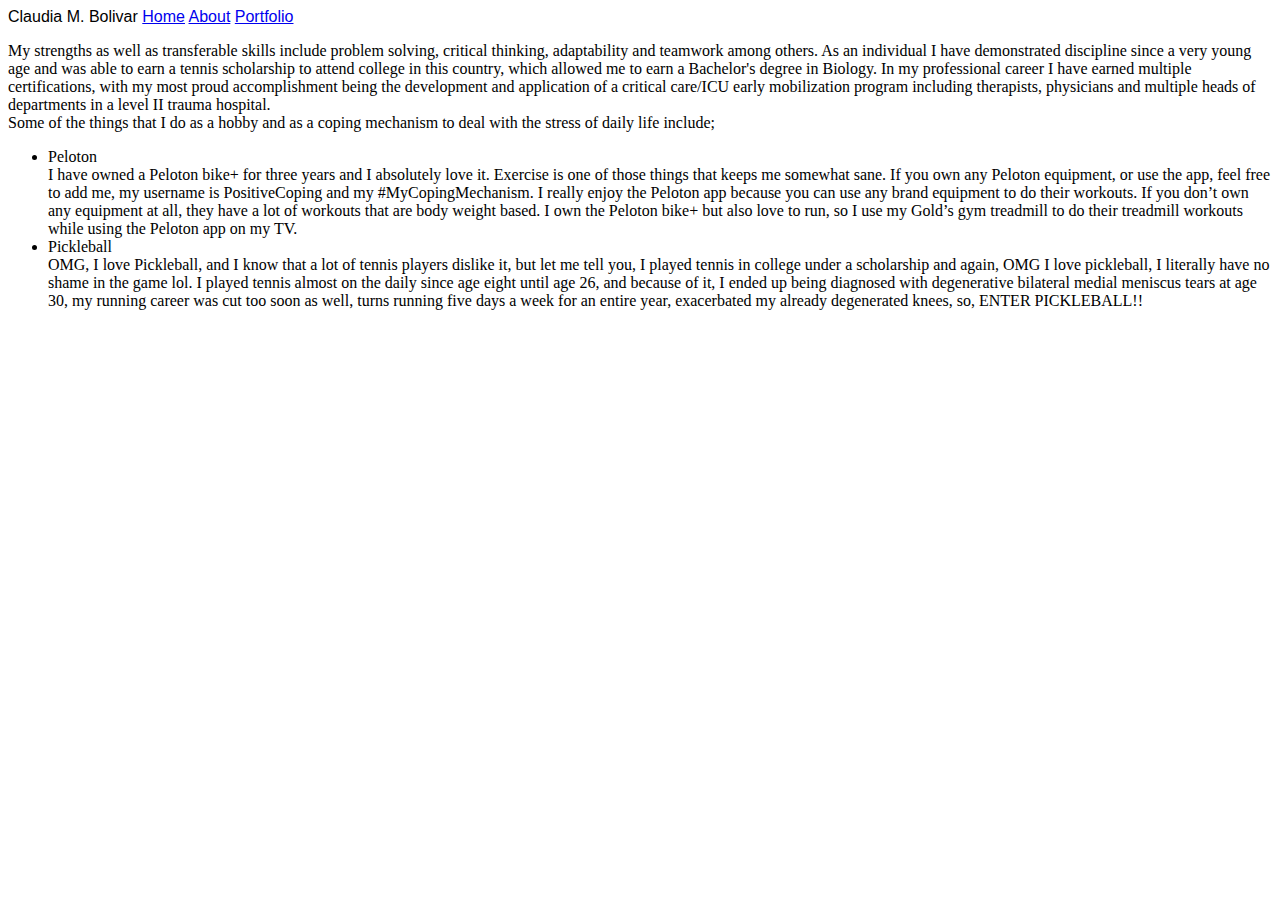
==== about.html @ 5159d19f "about" ====
<!DOCTYPE html>
<html lang="en">

<head>
    <meta charset="UTF-8">
    <meta name="viewport" content="width=device-width, initial-scale=1.0">
    <title>About</title>
    <link rel="stylesheet" href="style.css">
    <script src="Javascript.js"></script>
</head>
<section>
    <div style="font-family: Verdana, Geneva, Tahoma, sans-serif;">
        <div class="topnav" id="myTopnav">
            Claudia M. Bolivar
            <a href="./index.html" class="active">Home</a>
            <a href="./about.html">About</a>
            <a href="./portfolio.html">Portfolio</a>
        </div>

    </div>
</section>

<body>
    <p>
        My strengths as well as transferable skills include problem solving, critical thinking, adaptability and
        teamwork among others. As an individual I have demonstrated discipline since a very young age and was able to
        earn a tennis scholarship to attend college in this country, which allowed me to earn a Bachelor's degree in
        Biology. In my professional career I have earned multiple certifications, with my most proud accomplishment
        being the development and application of a critical care/ICU early mobilization program including therapists,
        physicians and multiple heads of departments in a level II trauma hospital.
        <br>
        Some of the things that I do as a hobby and as a coping mechanism to deal with the stress of daily life include;
    <ul>
        <li>Peloton</li>
        I have owned a Peloton bike+ for three years and I absolutely love it. Exercise is one of those things that
        keeps me somewhat sane. If you own any Peloton equipment, or use the app, feel free to add me, my username is
        PositiveCoping and my #MyCopingMechanism. I really enjoy the Peloton app because you can use any brand equipment
        to do their workouts. If you don’t own any equipment at all, they have a lot of workouts that are body weight
        based. I own the Peloton bike+ but also love to run, so I use my Gold’s gym treadmill to do their treadmill
        workouts while using the Peloton app on my TV.
        <li>Pickleball</li>

        OMG, I love Pickleball, and I know that a lot of tennis players dislike it, but let me tell you, I played tennis
        in college under a scholarship and again, OMG I love pickleball, I literally have no shame in the game lol. I
        played tennis almost on the daily since age eight until age 26,
        and because of it, I ended up being diagnosed with degenerative bilateral medial meniscus tears at age 30, my
        running career was cut too soon as well, turns running five days a week for an entire year, exacerbated my
        already degenerated knees, so, ENTER PICKLEBALL!!
    </ul>
    <br>







    </p>
</body>

</html>
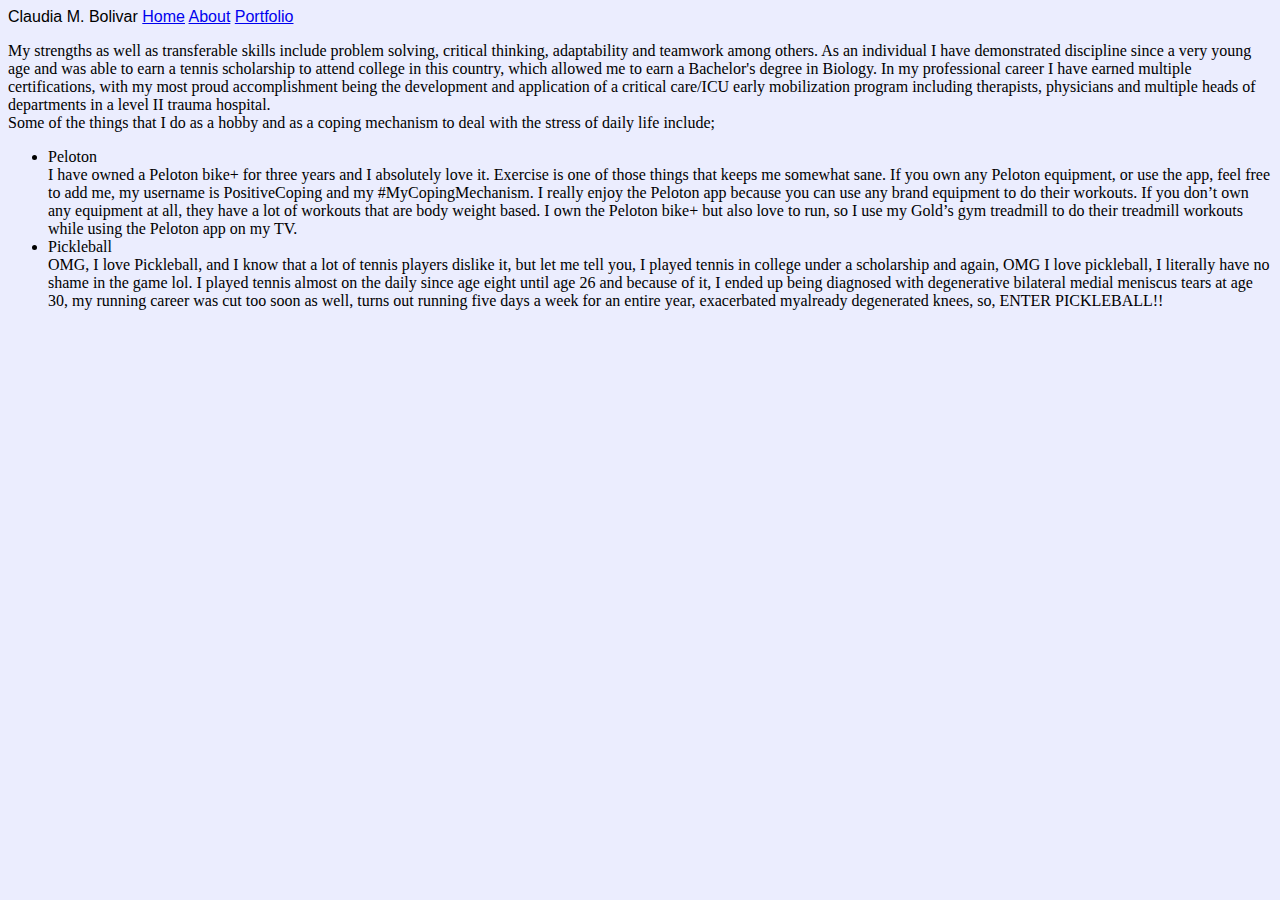
==== commit aa7d5bdc: "Update about.html" ====
--- a/about.html
+++ b/about.html
@@ -16,10 +16,8 @@
             <a href="./about.html">About</a>
             <a href="./portfolio.html">Portfolio</a>
         </div>
-
     </div>
 </section>
-
 <body>
     <p>
         My strengths as well as transferable skills include problem solving, critical thinking, adaptability and
@@ -38,24 +36,14 @@
         to do their workouts. If you don’t own any equipment at all, they have a lot of workouts that are body weight
         based. I own the Peloton bike+ but also love to run, so I use my Gold’s gym treadmill to do their treadmill
         workouts while using the Peloton app on my TV.
+       
         <li>Pickleball</li>
-
         OMG, I love Pickleball, and I know that a lot of tennis players dislike it, but let me tell you, I played tennis
         in college under a scholarship and again, OMG I love pickleball, I literally have no shame in the game lol. I
-        played tennis almost on the daily since age eight until age 26,
-        and because of it, I ended up being diagnosed with degenerative bilateral medial meniscus tears at age 30, my
-        running career was cut too soon as well, turns running five days a week for an entire year, exacerbated my
-        already degenerated knees, so, ENTER PICKLEBALL!!
+        played tennis almost on the daily since age eight until age 26 and because of it, I ended up being diagnosed with 
+        degenerative bilateral medial meniscus tears at age 30, my running career was cut too soon as well, turns out running 
+        five days a week for an entire year, exacerbated myalready degenerated knees, so, ENTER PICKLEBALL!!
     </ul>
-    <br>
-
-
-
-
-
-
-
-    </p>
+   </p>
 </body>
-
-</html>+</html>
--- a/style.css
+++ b/style.css
@@ -0,0 +1,3 @@
+html {
+    background-color: #162cf516;
+}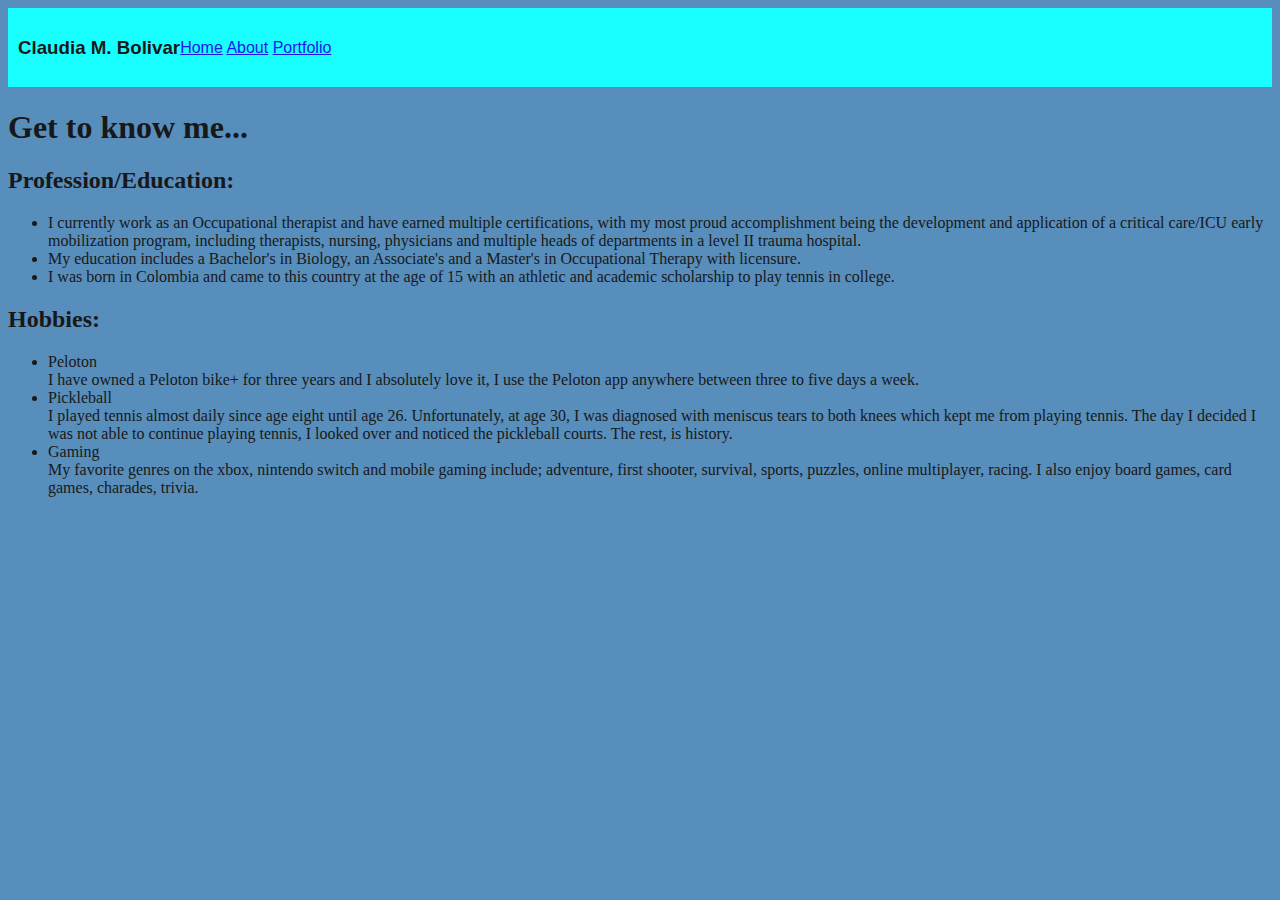
==== commit 7cd4cdb8: "content" ====
--- a/about.html
+++ b/about.html
@@ -8,42 +8,62 @@
     <link rel="stylesheet" href="style.css">
     <script src="Javascript.js"></script>
 </head>
-<section>
-    <div style="font-family: Verdana, Geneva, Tahoma, sans-serif;">
-        <div class="topnav" id="myTopnav">
-            Claudia M. Bolivar
-            <a href="./index.html" class="active">Home</a>
+<section style="font-family: Verdana, Geneva, Tahoma, sans-serif;">
+    <nav>
+        <div>
+            <h3>Claudia M. Bolivar</h3>
+        </div>
+        <div id="links">
+            <a href="./index.html">Home</a>
             <a href="./about.html">About</a>
             <a href="./portfolio.html">Portfolio</a>
         </div>
+    </nav>
+</section>
+<header>
+    <h1>Get to know me...</h1>
+</header>
+
+<body>
+    <div>
+        <h2>
+            Profession/Education:
+        </h2>
+        <ul>
+            <li>
+                I currently work as an Occupational therapist and have earned multiple certifications, with my most
+                proud accomplishment
+                being the development and application of a critical care/ICU early mobilization program, including
+                therapists,
+                nursing, physicians and multiple heads of departments in a level II trauma hospital.
+            </li>
+            <li>
+                My education includes a Bachelor's in Biology, an Associate's and a Master's in Occupational Therapy
+                with licensure.
+            </li>
+            <li>
+                I was born in Colombia and came to this country at the age of 15 with an athletic and academic
+                scholarship to play tennis in college.
+            </li>
+        </ul>
     </div>
-</section>
-<body>
-    <p>
-        My strengths as well as transferable skills include problem solving, critical thinking, adaptability and
-        teamwork among others. As an individual I have demonstrated discipline since a very young age and was able to
-        earn a tennis scholarship to attend college in this country, which allowed me to earn a Bachelor's degree in
-        Biology. In my professional career I have earned multiple certifications, with my most proud accomplishment
-        being the development and application of a critical care/ICU early mobilization program including therapists,
-        physicians and multiple heads of departments in a level II trauma hospital.
-        <br>
-        Some of the things that I do as a hobby and as a coping mechanism to deal with the stress of daily life include;
-    <ul>
-        <li>Peloton</li>
-        I have owned a Peloton bike+ for three years and I absolutely love it. Exercise is one of those things that
-        keeps me somewhat sane. If you own any Peloton equipment, or use the app, feel free to add me, my username is
-        PositiveCoping and my #MyCopingMechanism. I really enjoy the Peloton app because you can use any brand equipment
-        to do their workouts. If you don’t own any equipment at all, they have a lot of workouts that are body weight
-        based. I own the Peloton bike+ but also love to run, so I use my Gold’s gym treadmill to do their treadmill
-        workouts while using the Peloton app on my TV.
-       
-        <li>Pickleball</li>
-        OMG, I love Pickleball, and I know that a lot of tennis players dislike it, but let me tell you, I played tennis
-        in college under a scholarship and again, OMG I love pickleball, I literally have no shame in the game lol. I
-        played tennis almost on the daily since age eight until age 26 and because of it, I ended up being diagnosed with 
-        degenerative bilateral medial meniscus tears at age 30, my running career was cut too soon as well, turns out running 
-        five days a week for an entire year, exacerbated myalready degenerated knees, so, ENTER PICKLEBALL!!
-    </ul>
-   </p>
+    <div>
+        <h2>
+            Hobbies:
+        </h2>
+        <ul>
+            <li>Peloton</li>
+            I have owned a Peloton bike+ for three years and I absolutely love it, I use the Peloton app anywhere
+            between three to five days a week.
+            <li>Pickleball</li>
+            I played tennis almost daily since age eight until age 26. Unfortunately, at age 30, I was diagnosed with
+            meniscus tears to both knees which kept me from playing tennis. The day I decided I was not able to continue
+            playing tennis, I looked over and noticed the pickleball courts. The rest, is history.
+            <li>Gaming</li>
+            My favorite genres on the xbox, nintendo switch and mobile gaming include; adventure, first shooter,
+            survival, sports, puzzles, online multiplayer, racing. I also enjoy board games, card games, charades,
+            trivia.
+    </div>
 </body>
-</html>
+
+</html>--- a/style.css
+++ b/style.css
@@ -1,3 +1,23 @@
 html {
-    background-color: #162cf516;
-}+  background-color: steelblue;
+  opacity: 90%;
+}
+h3 {
+    color: black;
+}
+nav {
+    align-items: center;
+    background-color: aqua;
+    padding: 10px;
+    display: flex;
+}  
+links {
+display: block;
+} 
+    
+
+   
+    
+    
+
+   
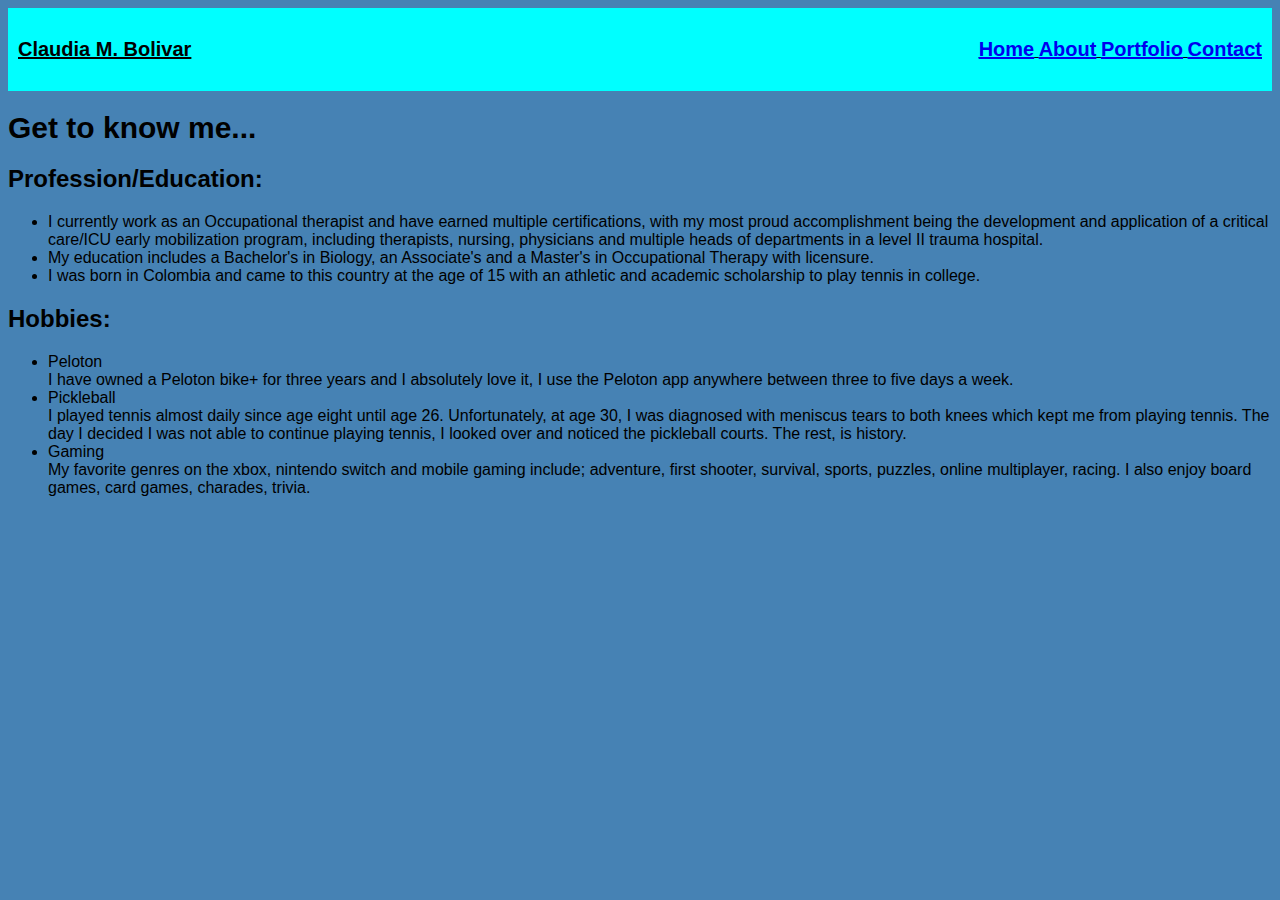
==== commit 4406edb4: "ContactPage" ====
--- a/about.html
+++ b/about.html
@@ -17,6 +17,7 @@
             <a href="./index.html">Home</a>
             <a href="./about.html">About</a>
             <a href="./portfolio.html">Portfolio</a>
+            <a href="/contact.html">Contact</a>
         </div>
     </nav>
 </section>
--- a/style.css
+++ b/style.css
@@ -1,23 +1,67 @@
 html {
   background-color: steelblue;
-  opacity: 90%;
+  font-family: 'Gill Sans', 'Gill Sans MT', Calibri, 'Trebuchet MS', sans-serif;
 }
+
+h1 {
+  font-family: Verdana, Geneva, Tahoma, sans-serif;
+  font-size: 30px;
+}
+
 h3 {
-    color: black;
+  color: black;
+  font-size: 20px;
 }
+
 nav {
-    align-items: center;
-    background-color: aqua;
-    padding: 10px;
-    display: flex;
-}  
-links {
-display: block;
-} 
-    
+  align-items: center;
+  background-color: aqua;
+  padding: 10px;
+  display: flex;
+  justify-content: space-between;
+  text-decoration: underline;
+}
 
-   
-    
-    
+img {
+  border: 50px;
+  border: solid;
+  padding-block: 30px;
+  padding-inline: 30px;
+  background-color: white;
+  vertical-align: middle;
+  float: inline-end;
+  margin-right: 80px;
+}
 
-   
+a {
+  font-size: 20px;
+  font-weight: bold;
+}
+
+#about {
+  background-color: aqua;
+  width: 800px;
+  font-size: 30px;
+  padding-inline: 30px;
+  padding-bottom: 30px;
+  padding-top: 30px;
+  margin-left: 80px;
+  float: inline-start;
+}
+
+#display {
+  display:inline-block;
+  vertical-align: middle;
+}
+
+#quote {
+  
+  width: 800px;
+  font-size: 30px;
+  padding-inline: 30px;
+  padding-bottom: 30px;
+  padding-top: 30px;
+  margin-inline: 100px;
+ display: block;
+ 
+}
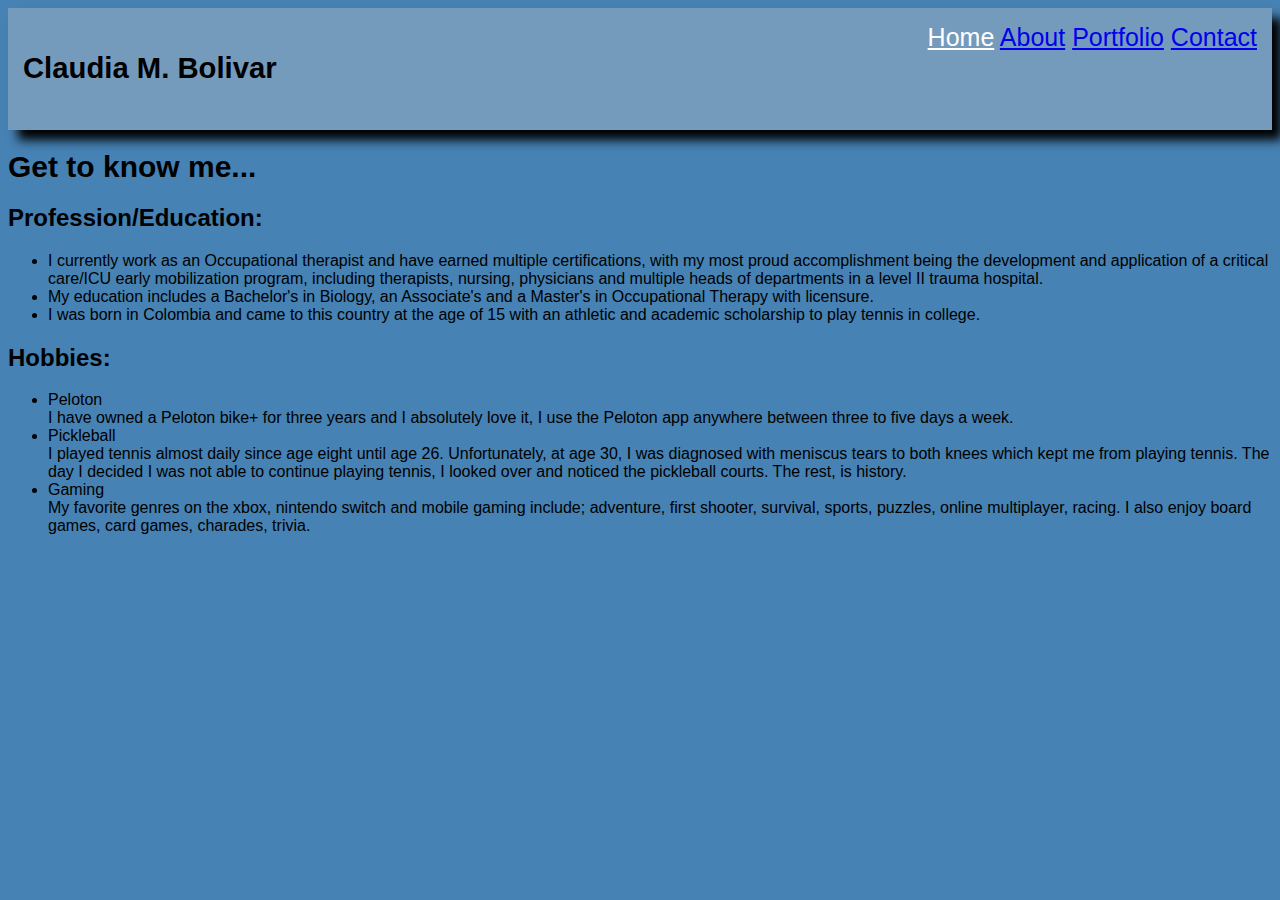
==== commit 7f488a1e: "PWII" ====
--- a/about.html
+++ b/about.html
@@ -8,12 +8,13 @@
     <link rel="stylesheet" href="style.css">
     <script src="Javascript.js"></script>
 </head>
+
 <section style="font-family: Verdana, Geneva, Tahoma, sans-serif;">
     <nav>
-        <div>
+        <div class="author">
             <h3>Claudia M. Bolivar</h3>
         </div>
-        <div id="links">
+        <div class="links">
             <a href="./index.html">Home</a>
             <a href="./about.html">About</a>
             <a href="./portfolio.html">Portfolio</a>
@@ -21,6 +22,7 @@
         </div>
     </nav>
 </section>
+
 <header>
     <h1>Get to know me...</h1>
 </header>
--- a/style.css
+++ b/style.css
@@ -3,25 +3,25 @@
   font-family: 'Gill Sans', 'Gill Sans MT', Calibri, 'Trebuchet MS', sans-serif;
 }
 
+/*navigation header*/
+nav {
+  background-color: rgba(151, 173, 193, 0.585);
+  padding: 15px;
+  display: flex;
+  justify-content: space-between;
+  font-size: 25px;
+  box-shadow: 10px 10px 10px 0px;
+  position: sticky;
+  box-sizing: border-box;
+}
+
+/*h1 for all pages unless individually determined*/
 h1 {
   font-family: Verdana, Geneva, Tahoma, sans-serif;
   font-size: 30px;
 }
 
-h3 {
-  color: black;
-  font-size: 20px;
-}
-
-nav {
-  align-items: center;
-  background-color: aqua;
-  padding: 10px;
-  display: flex;
-  justify-content: space-between;
-  text-decoration: underline;
-}
-
+/*image for home/index section*/
 img {
   border: 50px;
   border: solid;
@@ -31,11 +31,8 @@
   vertical-align: middle;
   float: inline-end;
   margin-right: 80px;
-}
+  border-radius: 100%;
 
-a {
-  font-size: 20px;
-  font-weight: bold;
 }
 
 #about {
@@ -49,19 +46,57 @@
   float: inline-start;
 }
 
+/*home section*/
 #display {
-  display:inline-block;
+  display: inline-block;
   vertical-align: middle;
 }
 
 #quote {
-  
+  margin-inline: 80px;
   width: 800px;
   font-size: 30px;
   padding-inline: 30px;
   padding-bottom: 30px;
   padding-top: 30px;
-  margin-inline: 100px;
- display: block;
- 
+  background-color: white;
 }
+
+/*contact section*/
+.contact {
+  padding: 85px 24px 100%;
+  font-size: 30px;
+  color: white;
+  margin-inline: 30%;
+  box-shadow: 10px 0 50px 30px white;
+}
+
+#hoverPurple:hover {
+  background-color: hsla(240, 62%, 66%, 0.325);
+}
+
+form {
+  padding-inline: 10%;
+}
+
+textarea {
+  width: 80%;
+  inline-size: 100%;
+  line-height: 50px;
+}
+
+input {
+  width: stretch;
+  inline-size: 100%;
+  line-height: 20px;
+}
+
+#submitButton {
+  width: 20%;
+  background-color: white;
+  box-shadow: 10px 10px 10px 0px;
+}
+
+a:nth-child(1) {
+  color: white;
+}